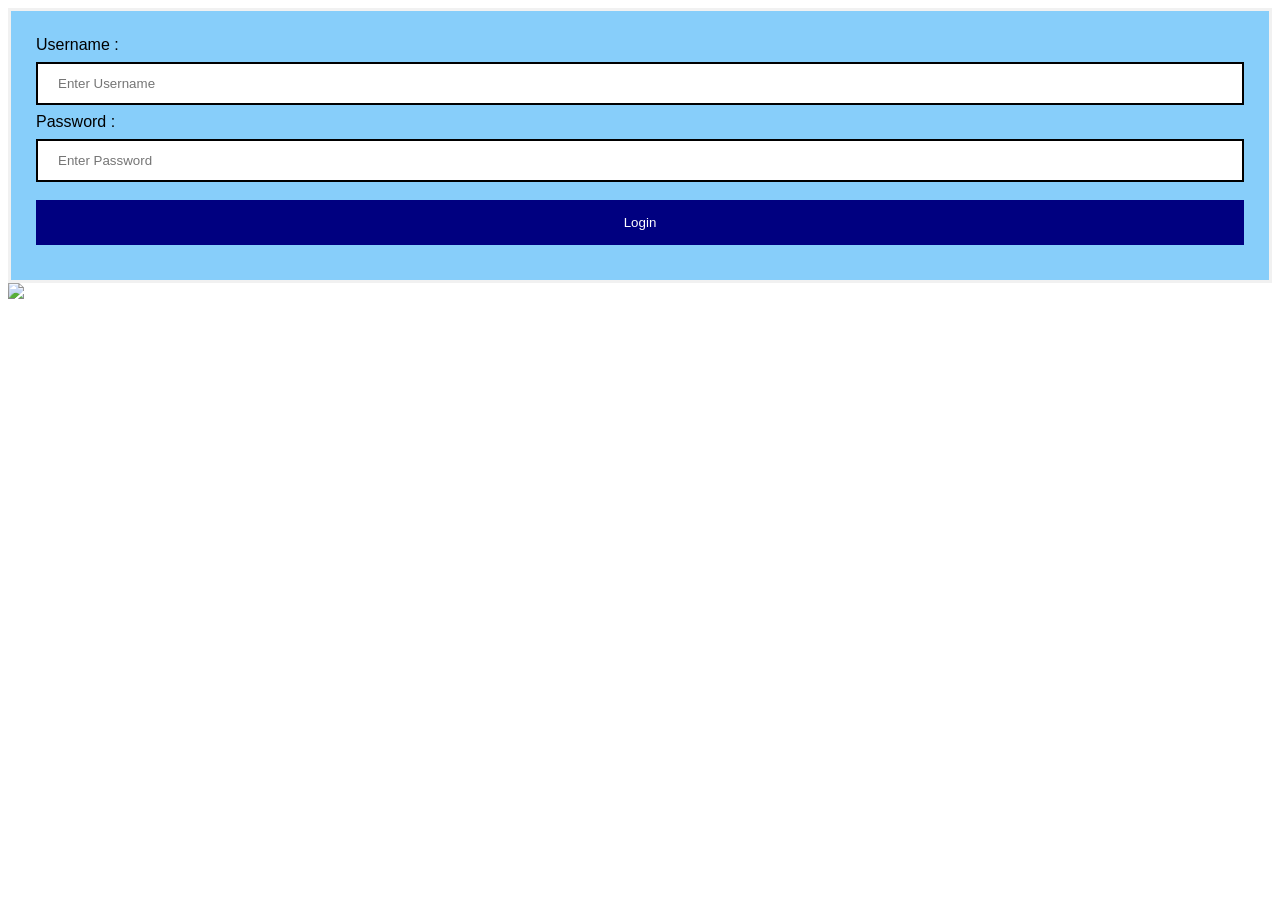
==== index.html @ 08f52193 "Create index.html Signed-off-by: muthu94 <muthu7498@gmail.com>" ====
<!-- Copyright (c) Microsoft Corporation. All rights reserved. Licensed under the MIT License. -->
<!DOCTYPE html>
<html>
<head>
    <!-- Office JavaScript API -->
    <script type="text/javascript" src="https://appsforoffice.microsoft.com/lib/1/hosted/office.js"></script>
	<style> 
Body {
  font-family: Calibri, Helvetica, sans-serif;
  background-color: white;
}
button { 
       background-color: #000080; 
       width: 100%;
        color: white; 
        padding: 15px; 
        margin: 10px 0px; 
        border: none; 
        cursor: pointer; 
         } 
 form { 
        border: 3px solid #f1f1f1; 
    } 
 input[type=text], input[type=password] { 
        width: 100%; 
        margin: 8px 0;
        padding: 12px 20px; 
        display: inline-block; 
        border: 2px solid black; 
        box-sizing: border-box; 
    }
 button:hover { 
        opacity: 0.7; 
    } 
  .cancelbtn { 
        width: auto; 
        padding: 10px 18px;
        margin: 10px 5px;
    } 
      
   
 .container { 
        padding: 25px; 
        background-color: #87CEFA;
    } 
</style> 
</head>

<body>

<form>
        <div class="container"> 
            <label>Username : </label> 
            <input type="text" placeholder="Enter Username" name="username" required>
            <label>Password : </label> 
            <input type="password" placeholder="Enter Password" name="password" required>
            <button type="submit">Login</button> 
            
        </div> 
    </form>   
    <!-- The following image URL tracks diagnostic data for this sample add-in. Please remove the image tag if you reuse this sample in your own code project. -->
    <img src="https://pnptelemetry.azurewebsites.net/pnp-officeaddins/samples/excel-add-in-hello-world-run" />
</body>

<script>
    Office.onReady((info) => {
        // Check that we loaded into Excel
        if (info.host === Office.HostType.Excel) {
            document.getElementById("submit").onclick = sayHello;
        }
    });

    function sayHello() {
        Excel.run(context => {

            // Insert text 'Hello world!' into cell A1.
            context.workbook.worksheets.getActiveWorksheet().getRange("A1").values = [['Hello world!']];

            // sync the context to run the previous API call, and return.
            return context.sync();
        });
    }
</script>

</html>
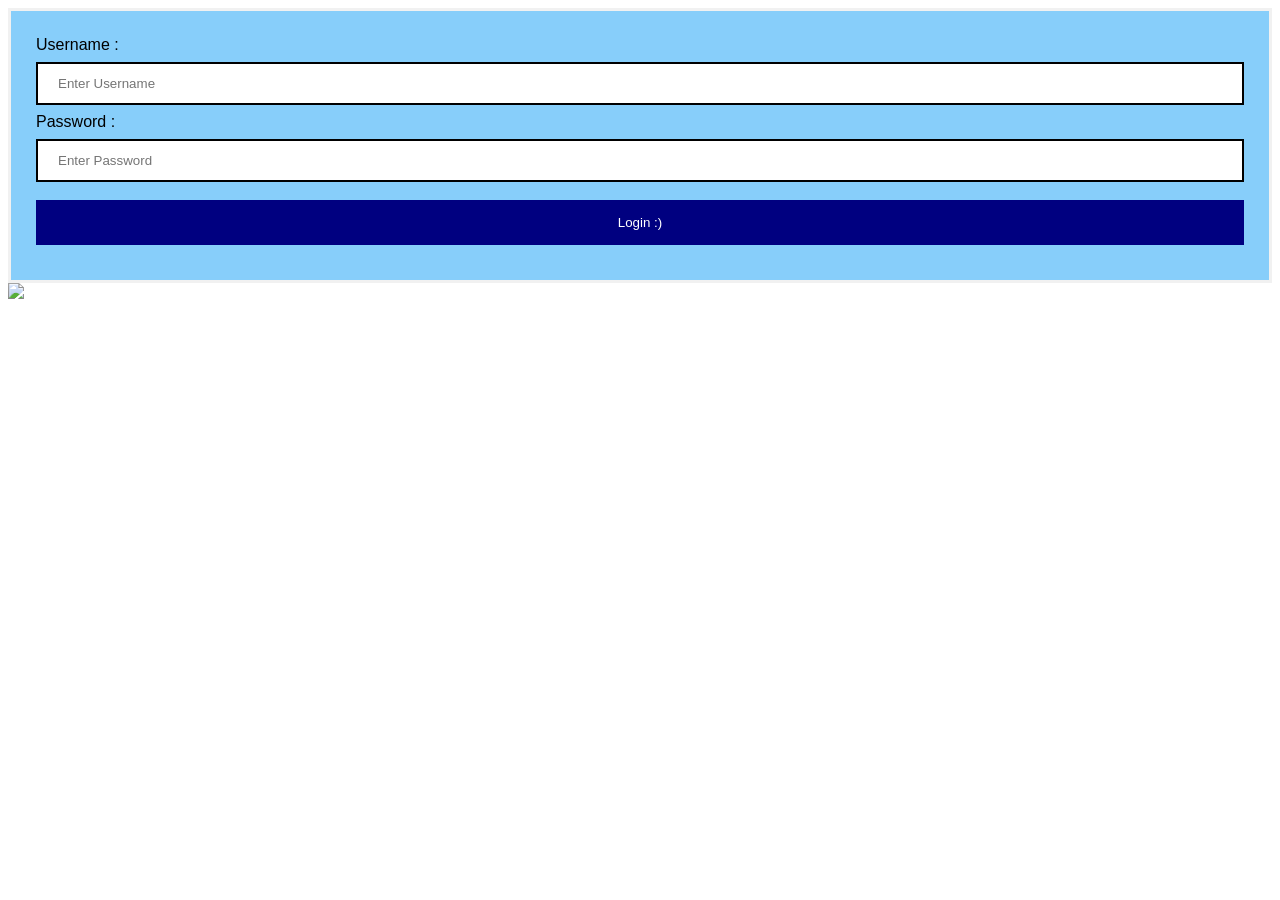
==== commit d5c05f6e: "Update index.html Signed-off-by: muthu94 <muthu7498@gmail.com>" ====
--- a/index.html
+++ b/index.html
@@ -54,7 +54,7 @@
             <input type="text" placeholder="Enter Username" name="username" required>
             <label>Password : </label> 
             <input type="password" placeholder="Enter Password" name="password" required>
-            <button type="submit">Login</button> 
+            <button type="submit">Login :)</button> 
             
         </div> 
     </form>   
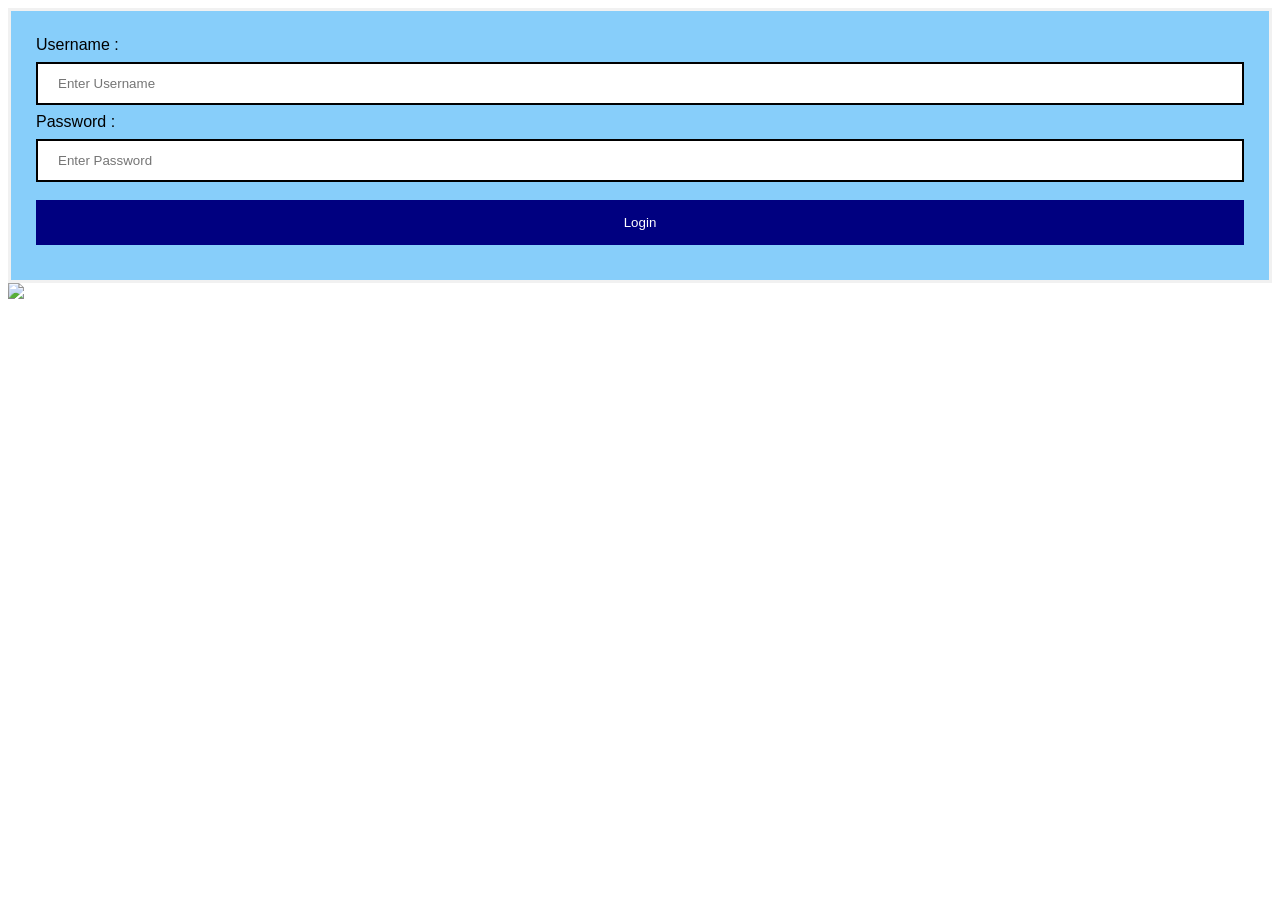
==== commit 05bd038a: "Update index.html Signed-off-by: muthu94 <muthu7498@gmail.com>" ====
--- a/index.html
+++ b/index.html
@@ -54,7 +54,7 @@
             <input type="text" placeholder="Enter Username" name="username" required>
             <label>Password : </label> 
             <input type="password" placeholder="Enter Password" name="password" required>
-            <button type="submit">Login :)</button> 
+            <button type="submit">Login </button> 
             
         </div> 
     </form>   
@@ -74,7 +74,7 @@
         Excel.run(context => {
 
             // Insert text 'Hello world!' into cell A1.
-            context.workbook.worksheets.getActiveWorksheet().getRange("A1").values = [['Hello world!']];
+            context.workbook.worksheets.getActiveWorksheet().getRange("A1").values = [['Hello world!!!!!']];
 
             // sync the context to run the previous API call, and return.
             return context.sync();
